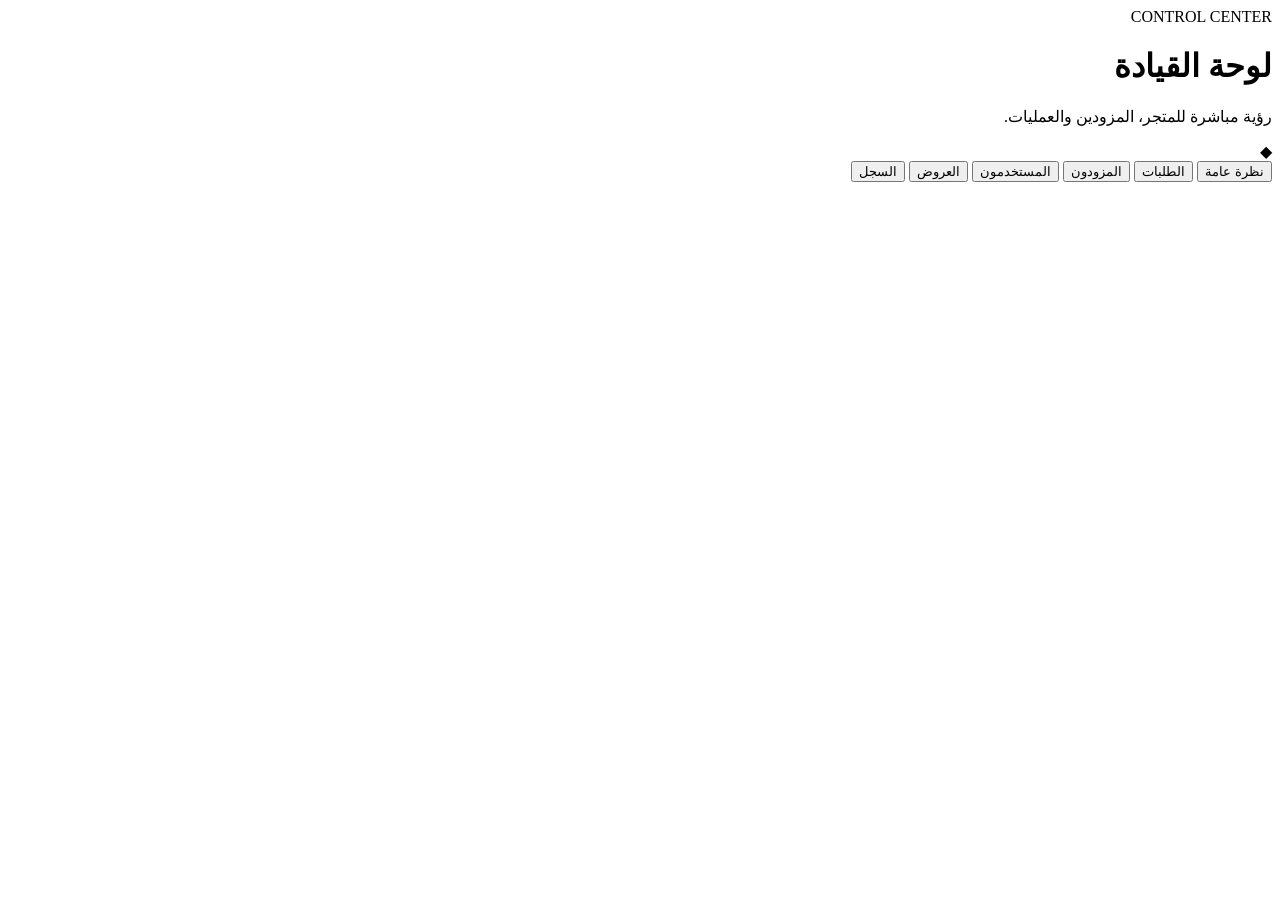
==== webapp/admin.html @ afc6e905 "Add admin web control center and Mini App API Co-authored-by: arena-agent <297053741+arena-agent@use" ====
<!doctype html>
<html lang="ar" dir="rtl">
<head>
  <meta charset="UTF-8">
  <meta name="viewport" content="width=device-width, initial-scale=1, viewport-fit=cover">
  <title>لوحة إدارة Number Bot</title>
  <link rel="stylesheet" href="/admin-assets/admin.css">
  <script src="https://telegram.org/js/telegram-web-app.js"></script>
</head>
<body>
  <main class="admin-shell">
    <header class="admin-head">
      <div><span class="eyebrow">CONTROL CENTER</span><h1>لوحة القيادة</h1><p>رؤية مباشرة للمتجر، المزودين والعمليات.</p></div>
      <span class="shield">◆</span>
    </header>
    <section id="message" class="message hidden"></section>
    <section id="metrics" class="metrics"></section>
    <nav class="tabs" id="tabs">
      <button data-view="overview" class="active">نظرة عامة</button>
      <button data-view="orders">الطلبات</button>
      <button data-view="providers">المزودون</button>
      <button data-view="users">المستخدمون</button>
      <button data-view="promotions">العروض</button>
      <button data-view="audit">السجل</button>
    </nav>
    <section id="panel" class="panel"></section>
  </main>
  <script src="/admin-assets/admin.js"></script>
</body>
</html>
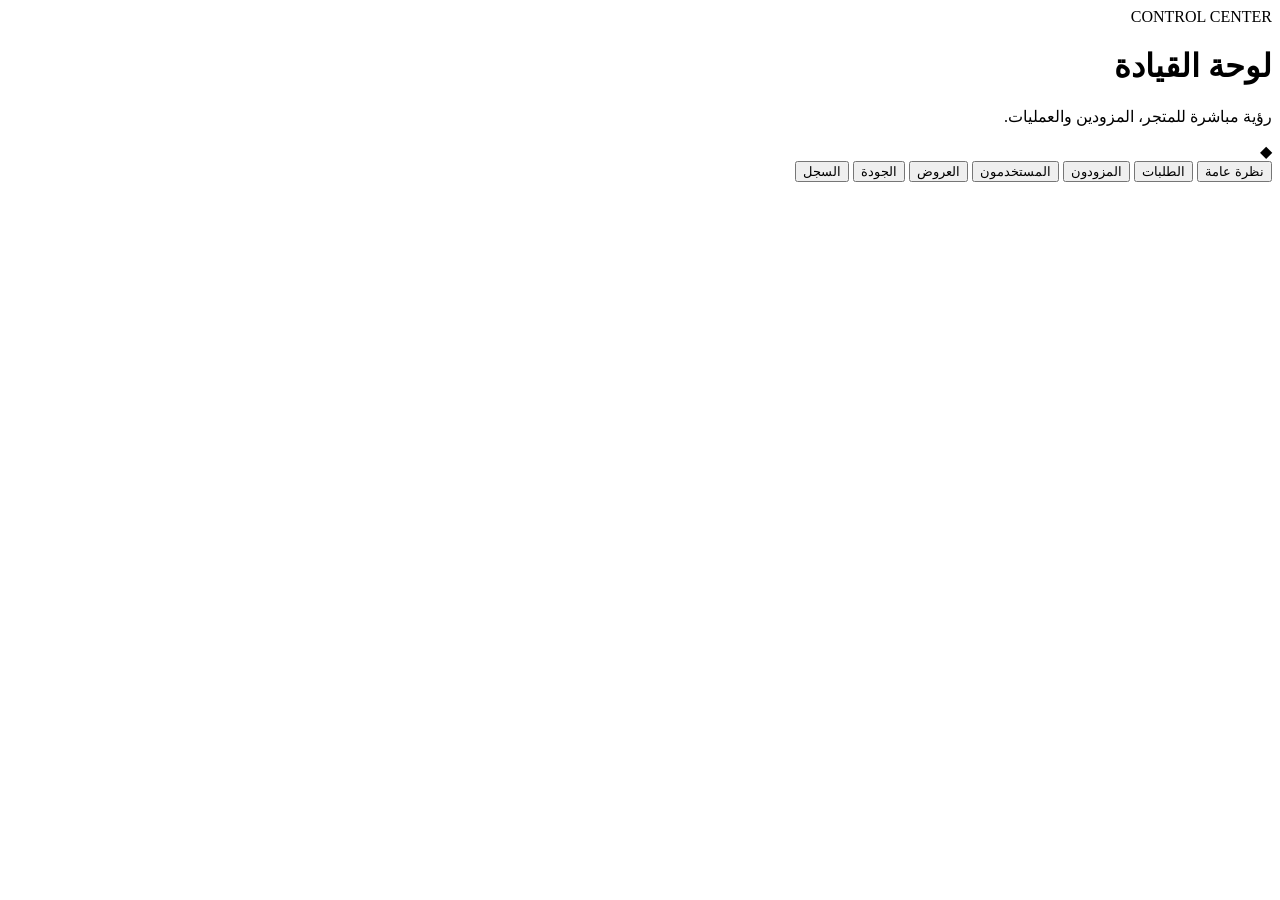
==== commit de63d46b: "Complete checkout and operations reporting APIs Co-authored-by: arena-agent <297053741+arena-agent@u" ====
--- a/webapp/admin.html
+++ b/webapp/admin.html
@@ -21,6 +21,7 @@
       <button data-view="providers">المزودون</button>
       <button data-view="users">المستخدمون</button>
       <button data-view="promotions">العروض</button>
+      <button data-view="quality">الجودة</button>
       <button data-view="audit">السجل</button>
     </nav>
     <section id="panel" class="panel"></section>
